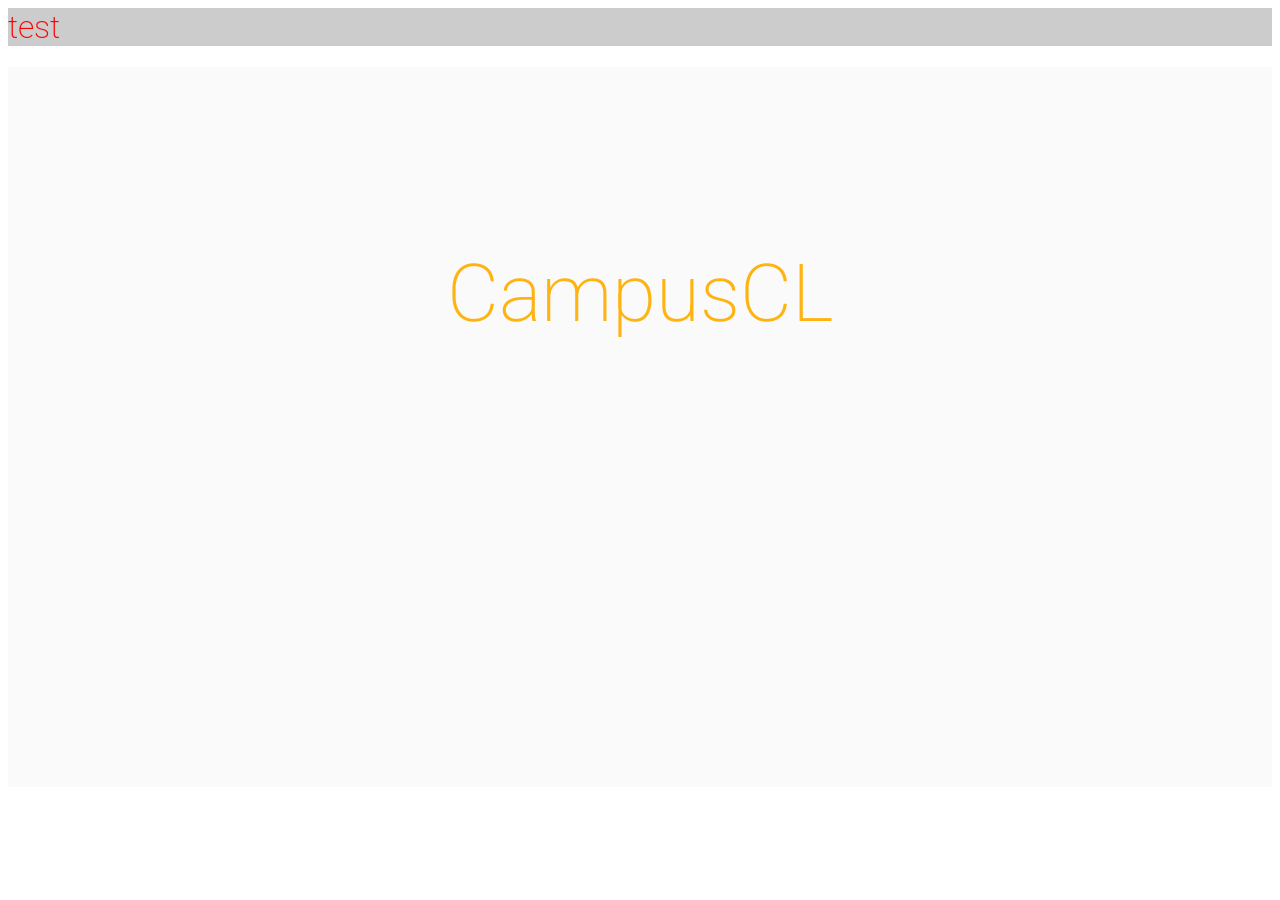
==== Website/index.html @ c72a3075 "Wwbsite" ====
<html>
<head>
	<link rel="stylesheet" type="text/css" href="style.css">
	<title>Test Title</title>
</head>
<body>
	<h1>test</h1>
	<div>
		<h1 class="logo gold p-40pt">CampusCL<h1>
	</div>
</body>
</html>
---- Website/style.css ----
@import url(https://fonts.googleapis.com/css?family=Roboto:400,300,100,700,500);

	body {
		font-family: "Roboto", Helvetica Neue, Sans-Serif;
	}

	h1 {
		color: red;
		background-color: #CCC;
		font-weight: 200;
	}

	div {
		width: 100%;
		height: 80vh;
		text-align: center;
		background-color: #FAFAFA;
		display: inline-block;
	}

	.logo {
		background-color: transparent;
		font-size: 60pt;
		margin-top: 20vh;
		color: #444;
	}

	.maroon {
		color: #990033;
	}

	.gold {
		color: #FFB310;
	}
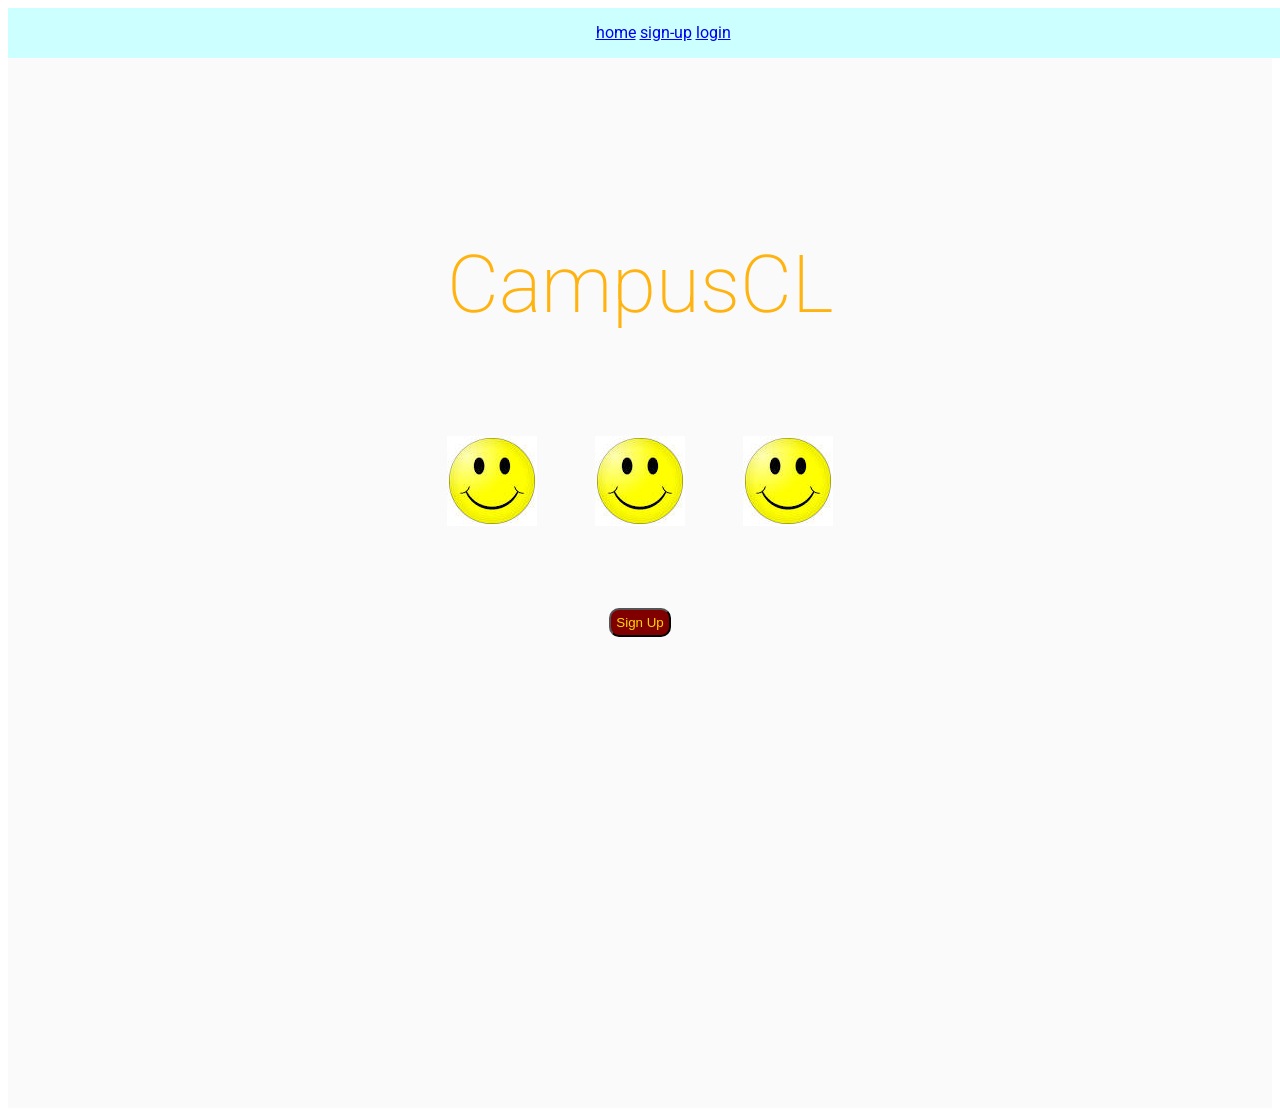
==== commit e04b5773: "ADDED STUFF WITH NICK CREASMAN" ====
--- a/Website/index.html
+++ b/Website/index.html
@@ -1,12 +1,31 @@
 <html>
 <head>
 	<link rel="stylesheet" type="text/css" href="style.css">
-	<title>Test Title</title>
+	<title>CampusCL</title>
+	<style>
+
+	</style>
 </head>
 <body>
-	<h1>test</h1>
-	<div>
-		<h1 class="logo gold p-40pt">CampusCL<h1>
+	<navbar><ul class = "navbar navlist">
+		<li class = "navlist"><a href= "#home">home</a></li>
+		<li class = "navlist"><a href= "#sign-up">sign-up</a></li>
+		<li class = "navlist"><a href= "#login">login</a></li>
+	</ul></navbar>
+	<div class="divSpacing">
+		<h1 class="logo gold">CampusCL<h1>
+		<div>
+			<img class="Bubbles" src="images.png" alt="SmileyFace">
+			<img class="Bubbles" src="images.png" alt="SmileyFace">
+			<img class="Bubbles" src="images.png" alt="SmileyFace">
+		</div>
+		<div class="descriptionBox">
+			<p>About us in it's own separate box</p>
+			<p class="descriptionText">Enter CampusCL Description Here<p>
+		</div>
+	</div>
+	<div class="divSpacing">
+		<button class="signupButton">Sign Up</button>
 	</div>
 </body>
-</html>+</html>
--- a/Website/style.css
+++ b/Website/style.css
@@ -1,4 +1,4 @@
-	@import url(https://fonts.googleapis.com/css?family=Roboto:400,300,100,700,500);
+@import url(https://fonts.googleapis.com/css?family=Roboto:400,300,100,700,500);
 
 	body {
 		font-family: "Roboto", Helvetica Neue, Sans-Serif;
@@ -9,22 +9,27 @@
 		background-color: #CCC;
 		font-weight: 200;
 	}
-
 	div {
 		width: 100%;
-		height: 80vh;
 		text-align: center;
 		background-color: #FAFAFA;
 		display: inline-block;
+		padding-bottom: 50px;
+		padding-top: 50px;
 	}
 
+	.headerTop{
+		margin-top: 35vh;
+	}
 	.logo {
 		background-color: transparent;
-		font-size: 60pt;
+		font-size: 80px;
 		margin-top: 20vh;
 		color: #444;
 	}
-
+	.divSpacing{
+		height: 50vh;
+	}
 	.maroon {
 		color: #990033;
 	}
@@ -32,3 +37,40 @@
 	.gold {
 		color: #FFB310;
 	}
+	.navbar{
+		list-style-type: none;
+		margin:0;
+		padding:0;
+		position: fixed;
+		height: 35px;
+		width: 100%;
+		padding-top: 15px;
+		padding-left: 15px;
+		padding-right: 15px;
+		background-color: #ccffff;
+		color: #ccffff;
+		text-align: center;
+	}
+	.navlist{
+		display: inline;
+	}
+	.Bubbles{
+		padding-left: 25px;
+		padding-right: 25px;
+		padding-bottom: 50px;
+	}
+	.descriptionBox{
+		background-color: #ccccff;
+	}
+	.descriptionText{
+		color: #000000;
+		font-size: 20px;
+	}
+	.signupButton{
+		background-color: maroon;
+		color: gold;
+  		-webkit-border-radius: 15px;
+  		padding: 5px;
+		-moz-border-radius: 10px;
+		border-radius: 10px;
+	}
